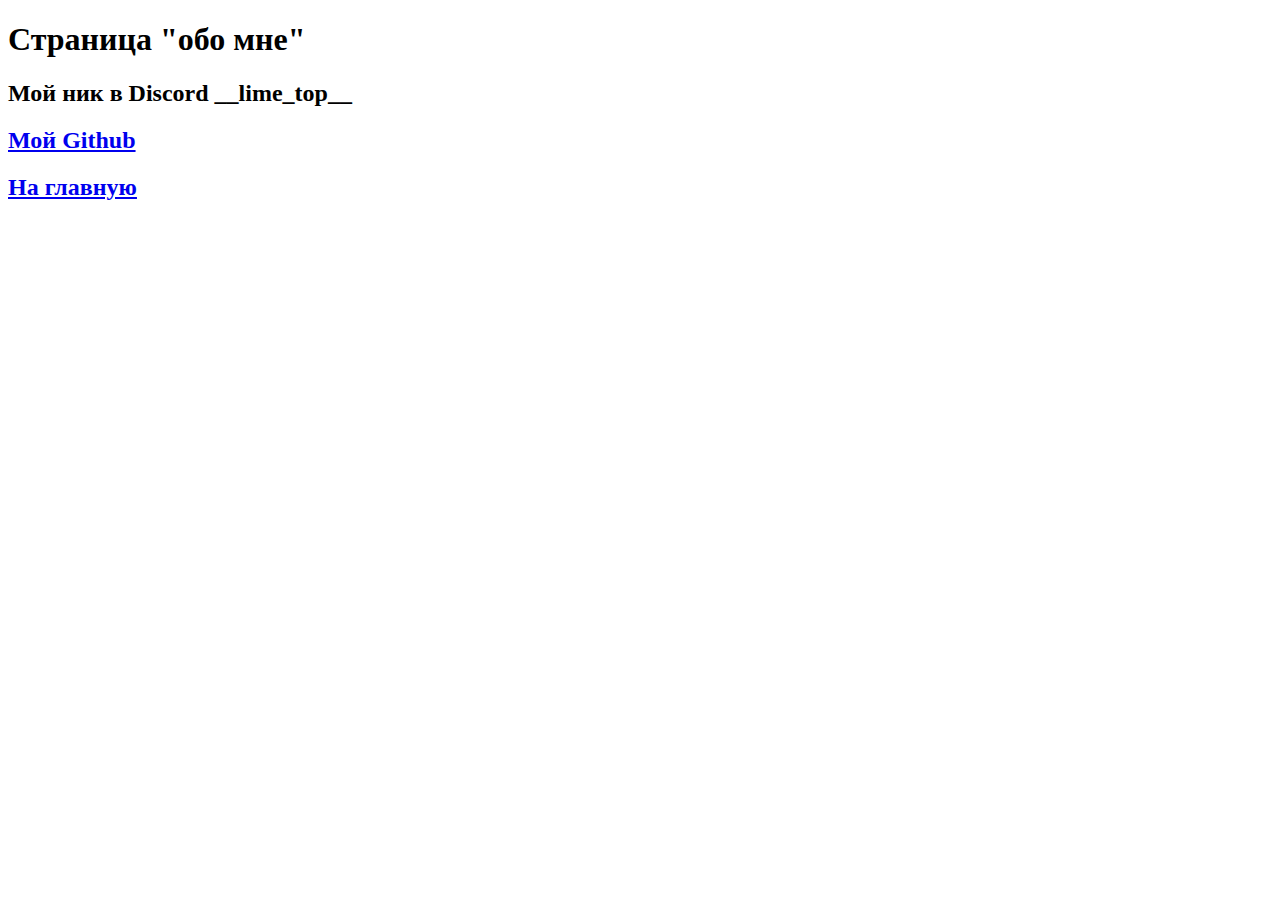
==== about/index.html @ c9c40ca0 "Create index.html" ====
<!DOCTYPE html><html lang="en"><head>
    <meta charset="UTF-8">
    <title>Сервер WinterSnow</title>
    <link rel="stylesheet" href="css/style.css">
</head>
<body>
    <div class="container">
        <h1>Страница "обо мне"</h1>
        <h2>Мой ник в Discord __lime_top__</h2>
        <h2><a href="https://github.com/">Мой Github</a></h2>
        <h2><a href="/">На главную</a></h2>
    </div>
</body></html>
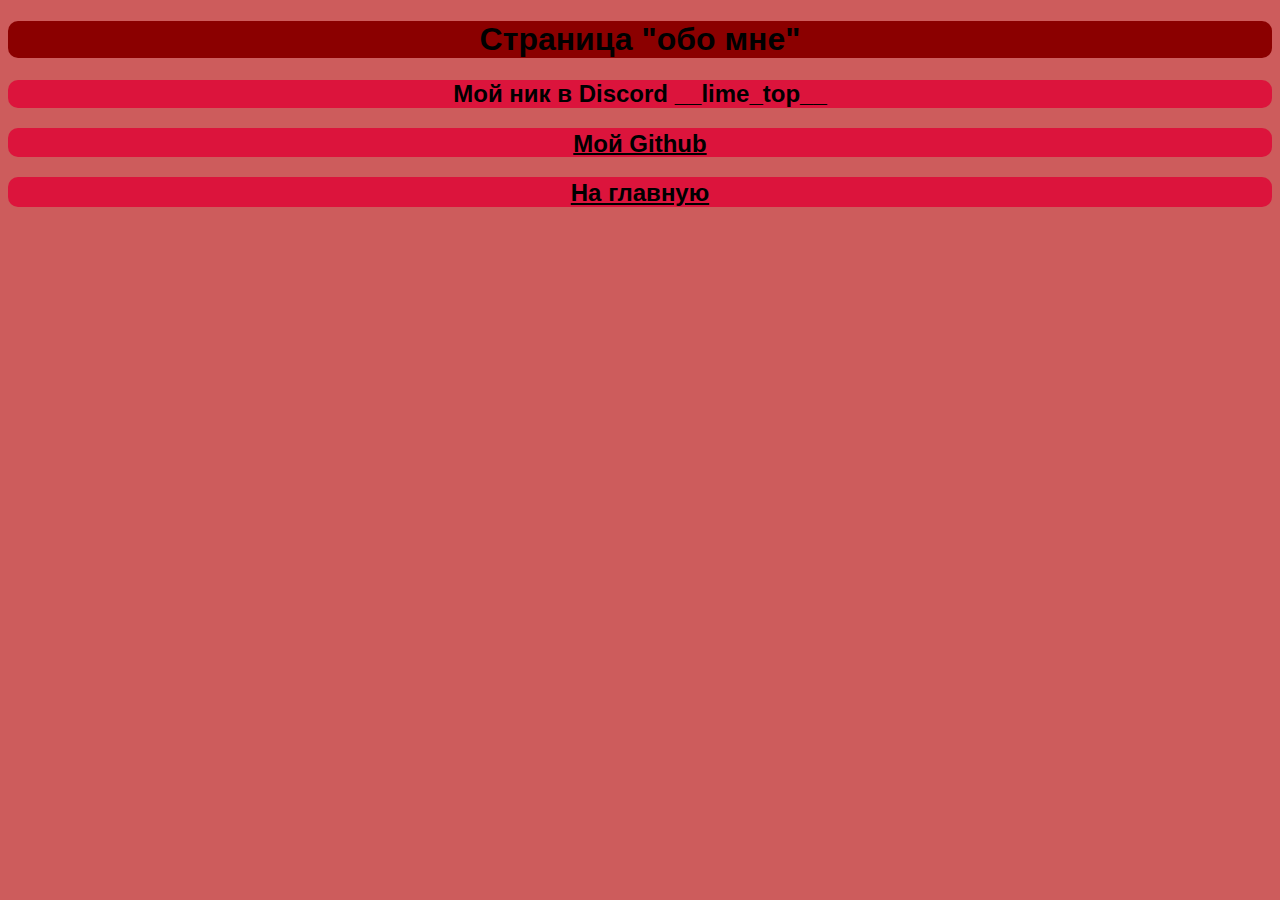
==== commit b99a3716: "Update index.html" ====
--- a/about/index.html
+++ b/about/index.html
@@ -7,7 +7,7 @@
     <div class="container">
         <h1>Страница "обо мне"</h1>
         <h2>Мой ник в Discord __lime_top__</h2>
-        <h2><a href="https://github.com/">Мой Github</a></h2>
+        <h2><a href="https://github.com/Sasha246sasha">Мой Github</a></h2>
         <h2><a href="/">На главную</a></h2>
     </div>
 </body></html>
--- a/about/css/style.css
+++ b/about/css/style.css
@@ -0,0 +1,56 @@
+body {
+    color: black;
+    font-family: sans-serif;
+    text-align: center;
+    vertical-align: middle;
+    background-color: IndianRed;
+}
+
+h1 {
+    color: black;
+    font-family: sans-serif;
+    text-align: center;
+    vertical-align: middle;
+    background-color: DarkRed;
+    border-radius: 10px;
+}
+
+h2 {
+    color: black;
+    font-family: sans-serif;
+    text-align: center;
+    vertical-align: middle;
+    background-color: Crimson;
+    border-radius: 10px;
+}
+
+a {
+    color: black;
+    font-family: sans-serif;
+    text-align: center;
+    vertical-align: middle;
+}
+
+p {
+    color: black;
+    font-family: sans-serif;
+    text-align: center;
+    vertical-align: middle
+}
+
+img {
+      border-radius: 10px;
+}
+
+.container {
+             width: 100%;
+             margin:0 auto;
+}
+
+frame {
+        color: black;
+        font-family: sans-serif;
+        text-align: center;
+        vertical-align: middle;
+        border-radius: 10px;
+}
